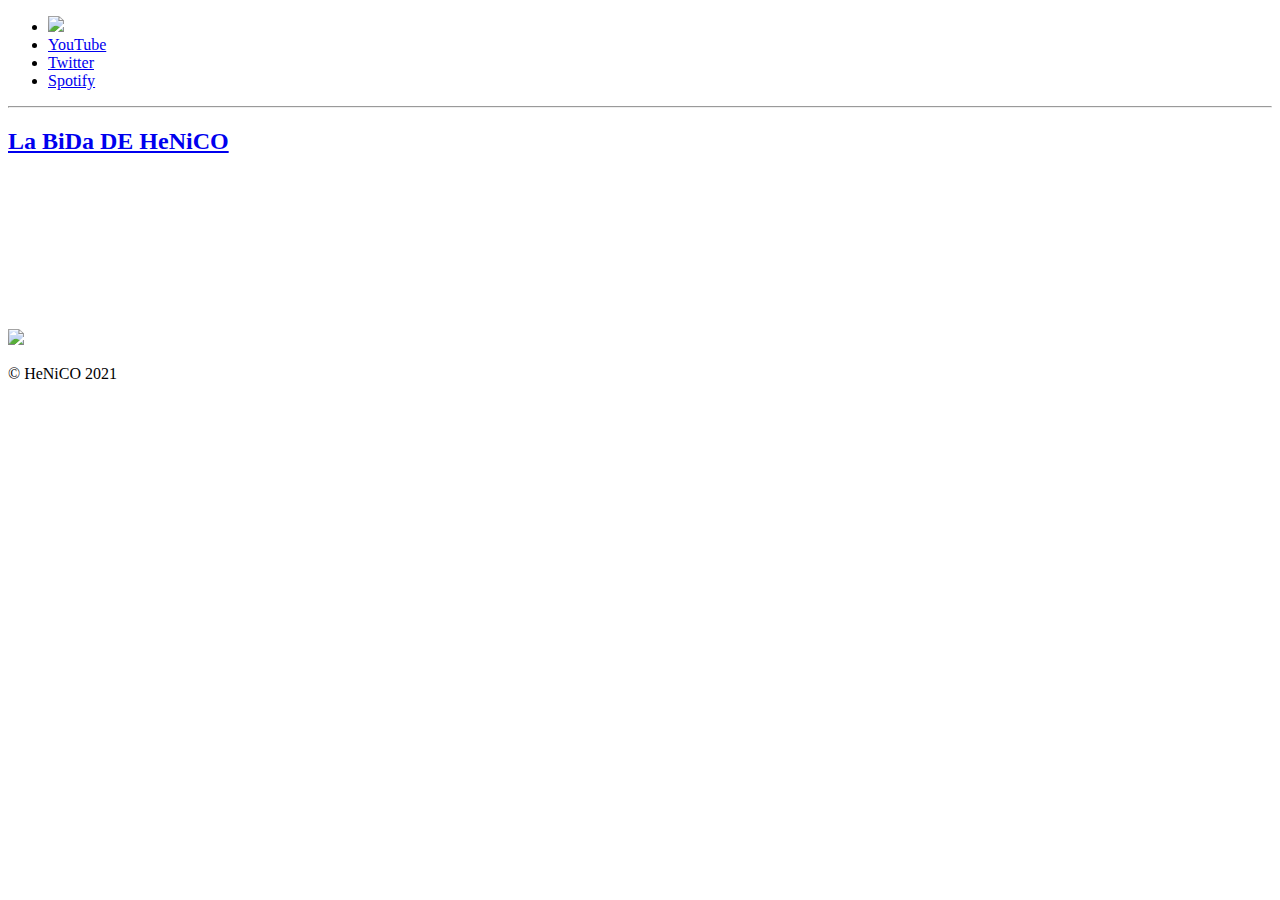
==== index.html @ dd1b1cb4 "Third commit" ====
<!DOCTYPE html>
<html lang="es">
<head>
    <link href="./favicon.ico" rel="icon">
    <link href="https://fonts.gstatic.com" rel="preconnect">
    <link href="https://fonts.googleapis.com/css2?family=Hind&display=swap" rel="stylesheet">
    <link href="./css/main.css" rel="stylesheet">
    <meta charset="utf-8">
    <meta name="viewport" content="width=device-width, initial-scale=1.0">
    <title>HeNiCO</title>
</head>
<body>
    <header>
        <nav>
            <ul class="nav-list">
                <li class="nav-item nav-mainitem"><a class="nav-button nav-mainbutton" href="./index.html"><img id="henico" src="./img/henico.png" width="150px"></a></li>
                <li class="nav-item"><a class="nav-button" href="https://www.youtube.com/channel/UCZlo52iBLnhK2SQPKv2Uzog" target="_blank">YouTube</a></li>
                <li class="nav-item"><a class="nav-button" href="https://twitter.com/HeNiCO_" target="_blank">Twitter</a></li>
                <li class="nav-item"><a class="nav-button" href="#" onclick="alert('Próximamente');">Spotify</a></li>
            </ul>
        </nav>
    </header>
    <hr>
    <main>
        <section>
            <h2><a href="https://youtube.com/playlist?list=PLtfpD63Z_jYtckrB1ngk39SyhDICrfHuA" target="_blank">La BiDa DE HeNiCO</a></h2>
            <article>
                <iframe id="mainvideo" src="https://www.youtube-nocookie.com/embed/cYhvghkFuTY" title="YouTube video player" frameborder="0" allow="accelerometer; autoplay; clipboard-write; encrypted-media; gyroscope; picture-in-picture" allowfullscreen></iframe>
            </article>
        </section>
    </main>
    <footer>
        <img class="logo" src="./favicon.ico">
        <div class="separator"></div>
        <p>&copy;&nbsp;HeNiCO&nbsp;2021</p>
    </footer>
    <script src="js/app.js"></script>
</body>
</html>
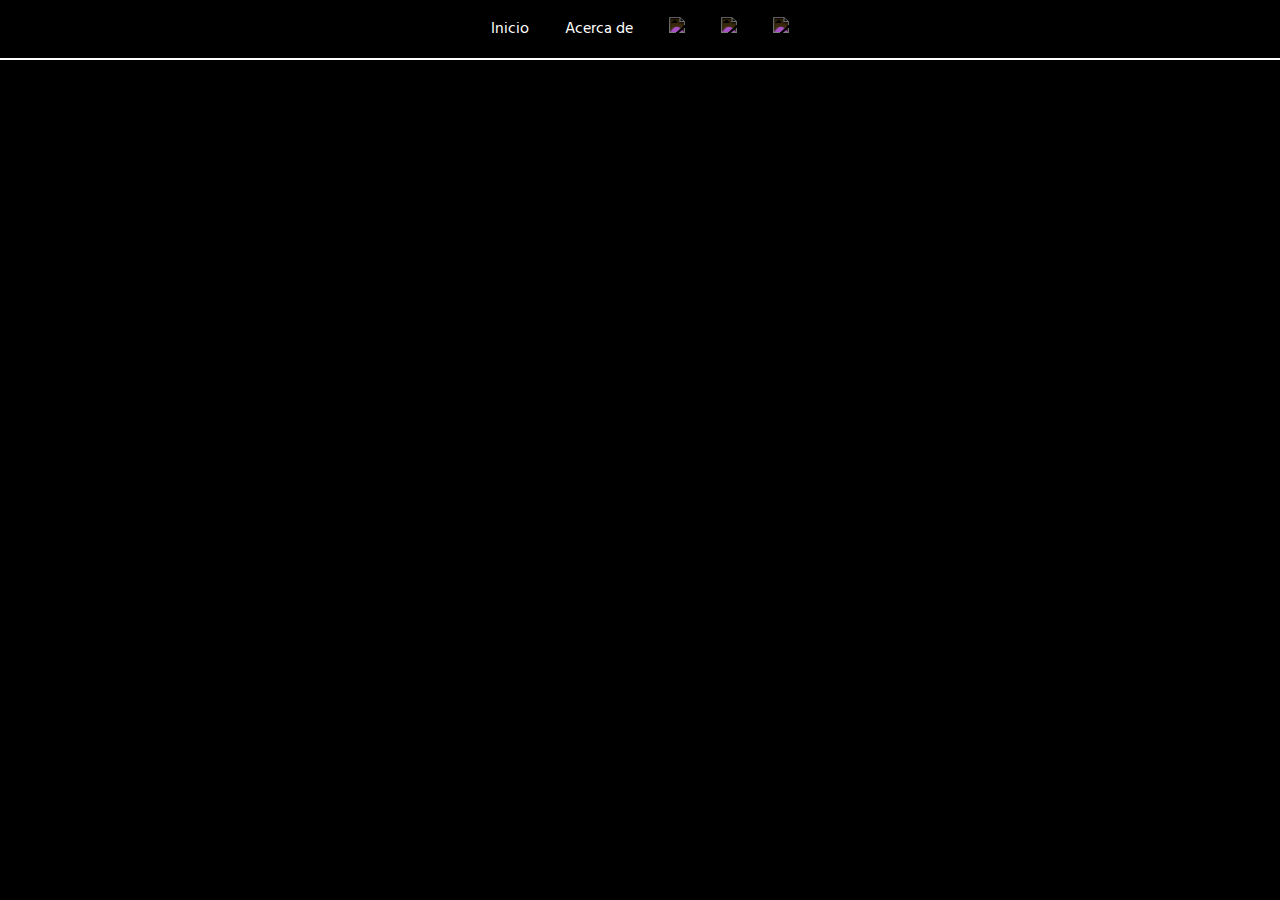
==== commit 85d2089f: "Ajustes al menú" ====
--- a/index.html
+++ b/index.html
@@ -4,36 +4,33 @@
     <link href="./favicon.ico" rel="icon">
     <link href="https://fonts.gstatic.com" rel="preconnect">
     <link href="https://fonts.googleapis.com/css2?family=Hind&display=swap" rel="stylesheet">
-    <link href="./css/main.css" rel="stylesheet">
+    <link href="./css/style.css" rel="stylesheet">
     <meta charset="utf-8">
     <meta name="viewport" content="width=device-width, initial-scale=1.0">
-    <title>HeNiCO</title>
+    <script src="https://ajax.googleapis.com/ajax/libs/jquery/3.6.0/jquery.min.js"></script>
+    <script>
+        $(function() {
+            $('#header').load('templates/header.html');
+            $('#footer').load('templates/footer.html');
+        });
+    </script>
+    <title>Henico</title>
 </head>
 <body>
-    <header>
-        <nav>
-            <ul class="nav-list">
-                <li class="nav-item nav-mainitem"><a class="nav-button nav-mainbutton" href="./index.html"><img id="henico" src="./img/henico.png" width="150px"></a></li>
-                <li class="nav-item"><a class="nav-button" href="https://www.youtube.com/channel/UCZlo52iBLnhK2SQPKv2Uzog" target="_blank">YouTube</a></li>
-                <li class="nav-item"><a class="nav-button" href="https://twitter.com/HeNiCO_" target="_blank">Twitter</a></li>
-                <li class="nav-item"><a class="nav-button" href="#" onclick="alert('Próximamente');">Spotify</a></li>
-            </ul>
-        </nav>
-    </header>
-    <hr>
+    <div id="header"></div>
     <main>
         <section>
-            <h2><a href="https://youtube.com/playlist?list=PLtfpD63Z_jYtckrB1ngk39SyhDICrfHuA" target="_blank">La BiDa DE HeNiCO</a></h2>
+            <h2>Inicio</h2>
             <article>
-                <iframe id="mainvideo" src="https://www.youtube-nocookie.com/embed/cYhvghkFuTY" title="YouTube video player" frameborder="0" allow="accelerometer; autoplay; clipboard-write; encrypted-media; gyroscope; picture-in-picture" allowfullscreen></iframe>
+                <p>
+                    <iframe class="video" src="https://www.youtube.com/embed/TFQiBmAhMpY" title="YouTube video player" frameborder="0" allow="accelerometer; autoplay; clipboard-write; encrypted-media; gyroscope; picture-in-picture" allowfullscreen></iframe>
+                </p>
+                <p>
+                    <iframe class="video" src="https://www.youtube.com/embed/6sN1PSE7Ny8" title="YouTube video player" frameborder="0" allow="accelerometer; autoplay; clipboard-write; encrypted-media; gyroscope; picture-in-picture" allowfullscreen></iframe>
+                </p>
             </article>
         </section>
     </main>
-    <footer>
-        <img class="logo" src="./favicon.ico">
-        <div class="separator"></div>
-        <p>&copy;&nbsp;HeNiCO&nbsp;2021</p>
-    </footer>
-    <script src="js/app.js"></script>
+    <div id="footer"></div>
 </body>
 </html>
--- a/css/style.css
+++ b/css/style.css
@@ -0,0 +1,111 @@
+* {
+  color: white;
+  font-family: "Hind", sans-serif;
+  margin: 0;
+  padding: 0;
+}
+
+a {
+  text-decoration: none;
+}
+
+a:not(.nav-button):hover {
+  text-decoration: underline;
+}
+
+body {
+  background-color: black;
+}
+
+footer {
+  align-items: center;
+  background-color: #252525;
+  bottom: 0;
+  display: flex;
+  position: fixed;
+  width: 100%;
+}
+footer p {
+  padding-right: 1em;
+}
+footer .logo {
+  width: 3.5em;
+}
+footer .separator {
+  width: 100%;
+}
+
+header {
+  background-color: black;
+  position: fixed;
+  text-align: center;
+  top: 0;
+  width: 100%;
+}
+
+h2 {
+  align-items: center;
+  display: flex;
+  justify-content: center;
+  padding: 0.5em;
+}
+
+hr {
+  background-color: white;
+  border: none;
+  height: 0.1em;
+}
+
+main {
+  align-items: center;
+  display: flex;
+  justify-content: center;
+  background-color: black;
+  padding: 1em;
+}
+
+nav {
+  display: inline-block;
+}
+nav .icon {
+  filter: invert(100%);
+}
+nav .nav-button {
+  display: block;
+  padding: 1em;
+}
+nav .nav-button:not(.nav-mainbutton):hover {
+  background-color: white;
+  color: black;
+}
+nav .nav-button:not(.nav-mainbutton):hover .icon {
+  filter: invert(0%);
+}
+nav .nav-item {
+  display: inline-block;
+}
+nav .nav-list {
+  list-style: none;
+}
+nav .nav-mainitem {
+  position: relative;
+  top: 1.55em;
+}
+nav .nav-mainbutton {
+  align-items: center;
+  display: flex;
+  justify-content: center;
+  padding: 0;
+}
+
+.video {
+  width: 560px;
+  height: 315px;
+}
+
+@media screen and (max-width: 600px) {
+  .video {
+    width: 280px;
+    height: 157.5px;
+  }
+}
